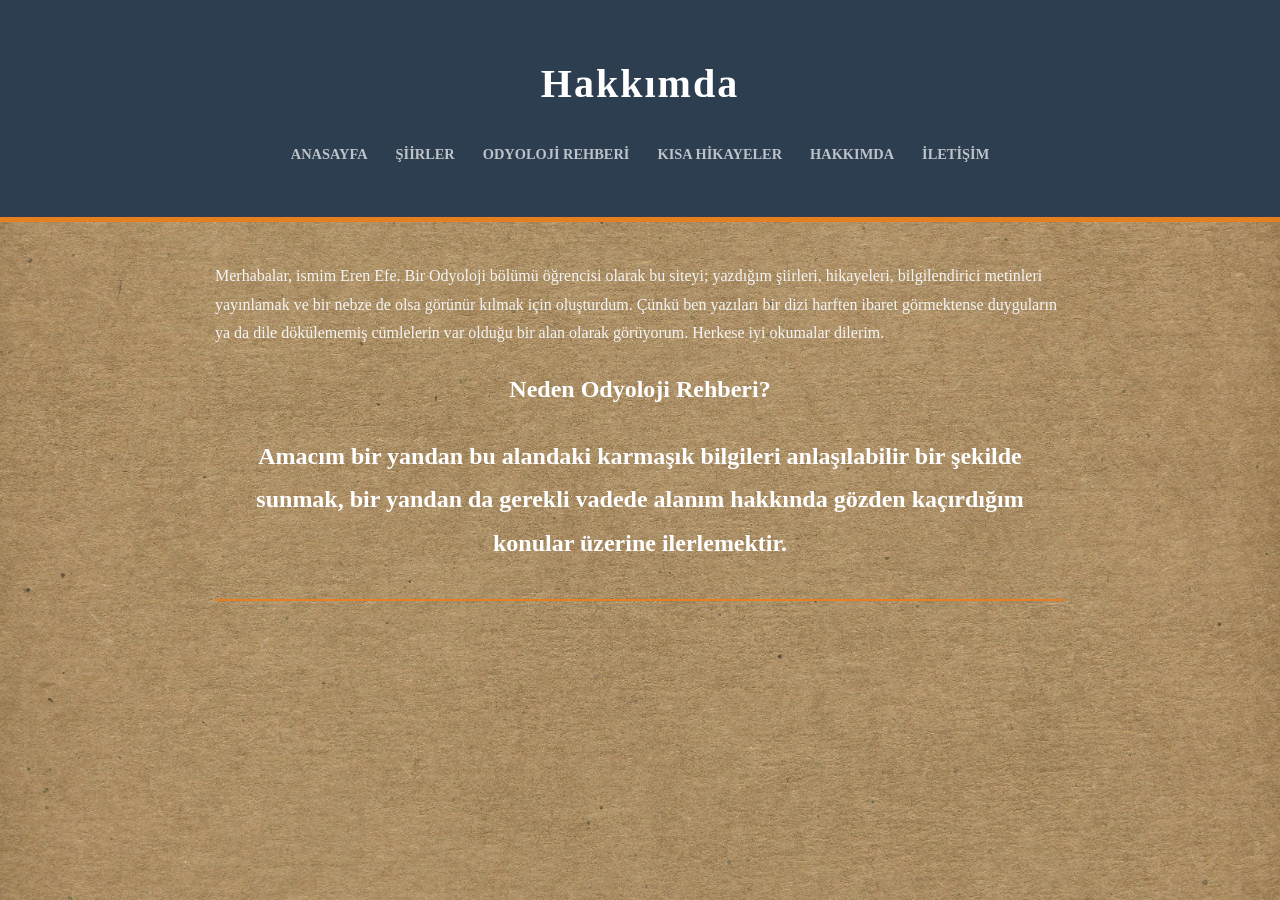
==== hakkimda.html @ 3e06ec44 "Add files via upload" ====
<!DOCTYPE html>
<html lang="tr">
<head>
    <meta charset="UTF-8">
    <title>Hakkımda</title>
    <link rel="stylesheet" href="style.css">
<style>
    body {
        background-image: url('background.jpg');
        background-size: cover;
    }
</style>
<style>
    /* Sayfa genelindeki metin rengini beyaz/açık gri yapar */
    body {
        color: #f4f4f4; /* Çok hafif grimsi beyaz, gözü yormaz */
    }

    /* Başlıkların rengini daha canlı bir beyaz yapar */
    h1, h2 {
        color: #ffffff;
    }

    /* Yazı kartlarının (post) içindeki metinleri siyah tutmak istersen (okunabilirlik için) */
    /* Eğer arka plan resmin çok koyuysa burayı da beyaz yapabilirsin */
    .post {
        background: rgba(255, 255, 255, 0.1); /* Kutuyu hafif şeffaf yapar */
        color: #ffffff; /* Kutu içindeki yazıları beyaz yapar */
        border: 1px solid rgba(255, 255, 255, 0.2); /* Hafif bir çerçeve ekler */
    }

    .date {
        color: #bdc3c7; /* Tarih kısmını biraz daha sönük bir gri yapar */
    }
</style>
</head>
<body>
    <header>
        <h1>Hakkımda</h1>
        <nav>
           <a href="index.html">Anasayfa</a>
           <a href="siirler.html">Şiirler</a>
           <a href="odyoloji-rehberi.html">Odyoloji Rehberi</a>
           <a href="hikayeler.html">Kısa Hikayeler</a>
           <a href="hakkimda.html">Hakkımda</a>
           <a href="iletisim.html">İletişim</a>

          </nav>
    </header>
    <main>
        <p>Merhabalar, ismim Eren Efe. Bir Odyoloji bölümü öğrencisi olarak bu siteyi; yazdığım şiirleri, hikayeleri, bilgilendirici metinleri yayınlamak ve bir nebze de olsa görünür kılmak için oluşturdum. Çünkü ben yazıları bir dizi harften ibaret görmektense duyguların ya da dile dökülememiş cümlelerin var olduğu bir alan olarak görüyorum. Herkese iyi okumalar dilerim.</p>
    
<h2 style="text-align: center; border-bottom: 2px solid #e67e22; padding-bottom: 10px; margin-bottom: 30px;">
    Neden Odyoloji Rehberi?
     <p>Amacım bir yandan bu alandaki karmaşık bilgileri anlaşılabilir bir şekilde sunmak, bir yandan da gerekli vadede alanım hakkında gözden kaçırdığım konular üzerine ilerlemektir.  
</h2>
     </main>
  </body>
</html>
---- style.css ----
/* Genel Ayarlar */
body {
    font-family: 'Georgia', serif; /* Edebiyat siteleri için en ideal, okunaklı font */
    line-height: 1.8;
    margin: 0;
    color: #444;
    background-color: #fdfaf6; /* Kağıt rengine yakın, göz yormayan bir arka plan */

}
    body {
    background-image: linear-gradient(rgba(255,255,255,0.7), rgba(255,255,255,0.7)), url('arka-plan.jpg');
}

/* Üst Kısım (Header) */
header {
    background: #2c3e50; /* Koyu lacivert, ciddi ve güven veren bir ton */
    color: #ecf0f1;
    padding: 3rem 1rem;
    text-align: center;
    border-bottom: 5px solid #e67e22; /* Altına ince turuncu bir çizgi: Enerji katar */
}

header h1 {
    margin: 0;
    font-size: 2.5rem;
    letter-spacing: 2px;
}

/* Menü (Navigasyon) */
nav {
    margin-top: 20px;
}

nav a {
    color: #bdc3c7;
    margin: 0 12px;
    text-decoration: none;
    font-weight: bold;
    transition: 0.3s; /* Renk geçişini yumuşatır */
    font-size: 0.9rem;
    text-transform: uppercase;
}

nav a:hover {
    color: #e67e22; /* Fareyle üzerine gelince turuncu olur */
}

/* Ana İçerik Alanı */
main {
    max-width: 850px;
    margin: 40px auto;
    padding: 0 20px;
}

/* Yazı Kartları */
.post {
    background: #fff;
    padding: 40px;
    margin-bottom: 30px;
    border-radius: 4px;
    box-shadow: 0 4px 15px rgba(0,0,0,0.05); /* Çok hafif, modern bir gölge */
    border-top: 3px solid #eee;
}

.post h2 {
    color: #2c3e50;
    margin-top: 0;
}

.date {
    color: #95a5a6;
    font-size: 0.85rem;
    font-style: italic;
    margin-bottom: 20px;
}

/* Alt Kısım (Footer) */
footer {
    text-align: center;
    padding: 20px;
    color: #7f8c8d;
    font-size: 0.8rem;
}
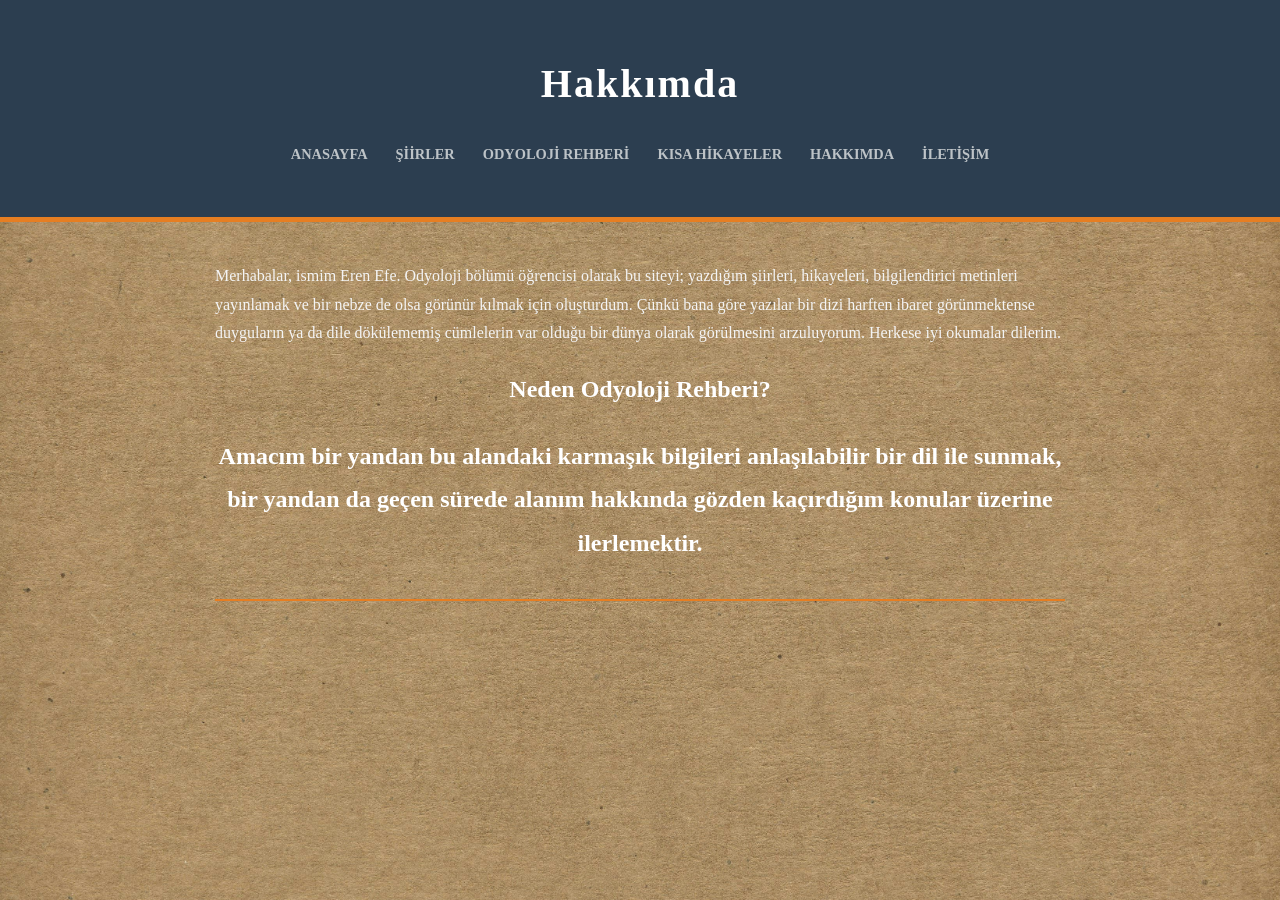
==== commit c61fd623: "Add files via upload" ====
--- a/hakkimda.html
+++ b/hakkimda.html
@@ -48,11 +48,11 @@
           </nav>
     </header>
     <main>
-        <p>Merhabalar, ismim Eren Efe. Bir Odyoloji bölümü öğrencisi olarak bu siteyi; yazdığım şiirleri, hikayeleri, bilgilendirici metinleri yayınlamak ve bir nebze de olsa görünür kılmak için oluşturdum. Çünkü ben yazıları bir dizi harften ibaret görmektense duyguların ya da dile dökülememiş cümlelerin var olduğu bir alan olarak görüyorum. Herkese iyi okumalar dilerim.</p>
+        <p>Merhabalar, ismim Eren Efe. Odyoloji bölümü öğrencisi olarak bu siteyi; yazdığım şiirleri, hikayeleri, bilgilendirici metinleri yayınlamak ve bir nebze de olsa görünür kılmak için oluşturdum. Çünkü bana göre yazılar bir dizi harften ibaret görünmektense duyguların ya da dile dökülememiş cümlelerin var olduğu bir dünya olarak görülmesini arzuluyorum. Herkese iyi okumalar dilerim.</p>
     
 <h2 style="text-align: center; border-bottom: 2px solid #e67e22; padding-bottom: 10px; margin-bottom: 30px;">
     Neden Odyoloji Rehberi?
-     <p>Amacım bir yandan bu alandaki karmaşık bilgileri anlaşılabilir bir şekilde sunmak, bir yandan da gerekli vadede alanım hakkında gözden kaçırdığım konular üzerine ilerlemektir.  
+     <p>Amacım bir yandan bu alandaki karmaşık bilgileri anlaşılabilir bir dil ile sunmak, bir yandan da geçen sürede alanım hakkında gözden kaçırdığım konular üzerine ilerlemektir.  
 </h2>
      </main>
   </body>
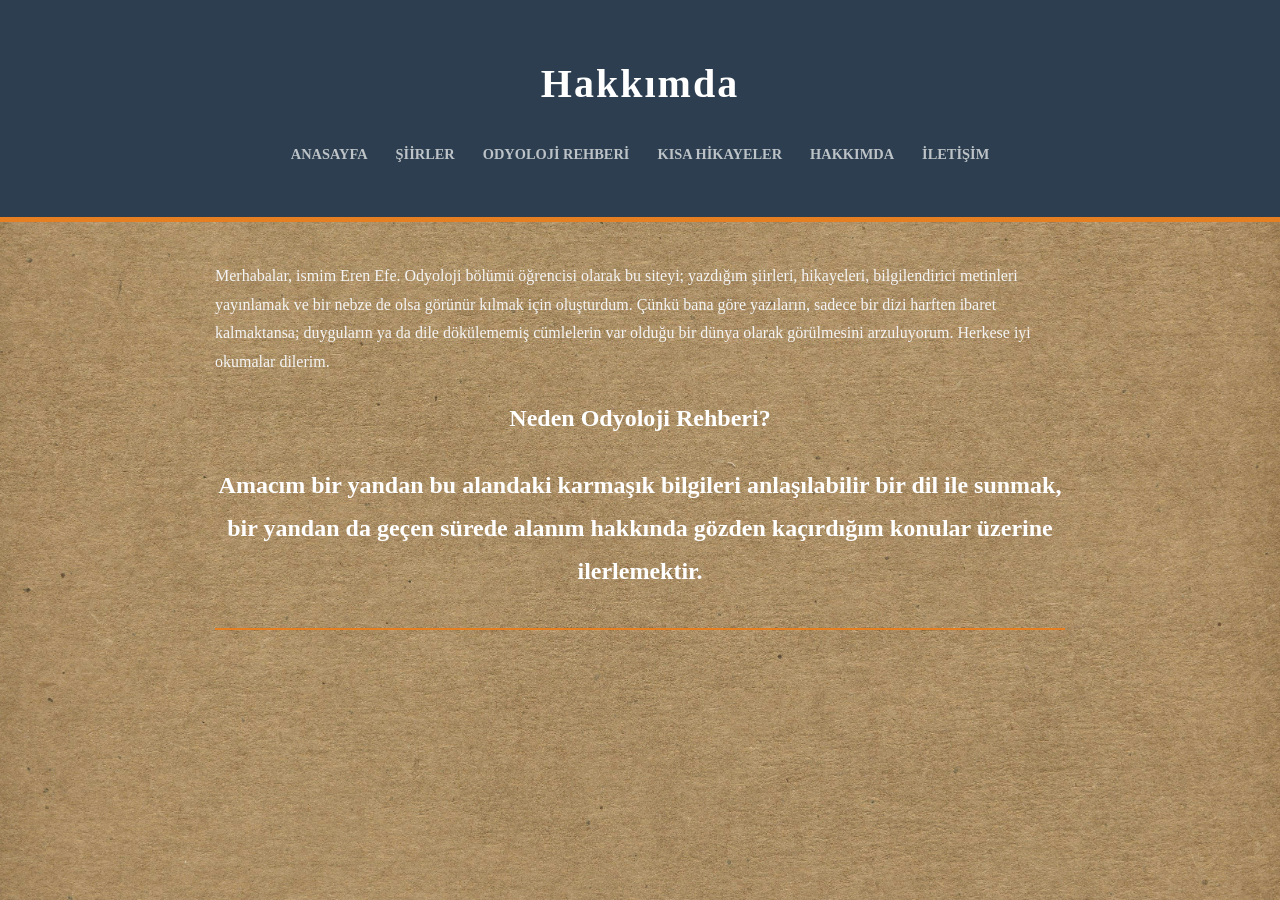
==== commit aa39d47d: "Add files via upload" ====
--- a/hakkimda.html
+++ b/hakkimda.html
@@ -48,7 +48,7 @@
           </nav>
     </header>
     <main>
-        <p>Merhabalar, ismim Eren Efe. Odyoloji bölümü öğrencisi olarak bu siteyi; yazdığım şiirleri, hikayeleri, bilgilendirici metinleri yayınlamak ve bir nebze de olsa görünür kılmak için oluşturdum. Çünkü bana göre yazılar bir dizi harften ibaret görünmektense duyguların ya da dile dökülememiş cümlelerin var olduğu bir dünya olarak görülmesini arzuluyorum. Herkese iyi okumalar dilerim.</p>
+        <p>Merhabalar, ismim Eren Efe. Odyoloji bölümü öğrencisi olarak bu siteyi; yazdığım şiirleri, hikayeleri, bilgilendirici metinleri yayınlamak ve bir nebze de olsa görünür kılmak için oluşturdum. Çünkü bana göre yazıların, sadece bir dizi harften ibaret kalmaktansa; duyguların ya da dile dökülememiş cümlelerin var olduğu bir dünya olarak görülmesini arzuluyorum. Herkese iyi okumalar dilerim.</p>
     
 <h2 style="text-align: center; border-bottom: 2px solid #e67e22; padding-bottom: 10px; margin-bottom: 30px;">
     Neden Odyoloji Rehberi?
